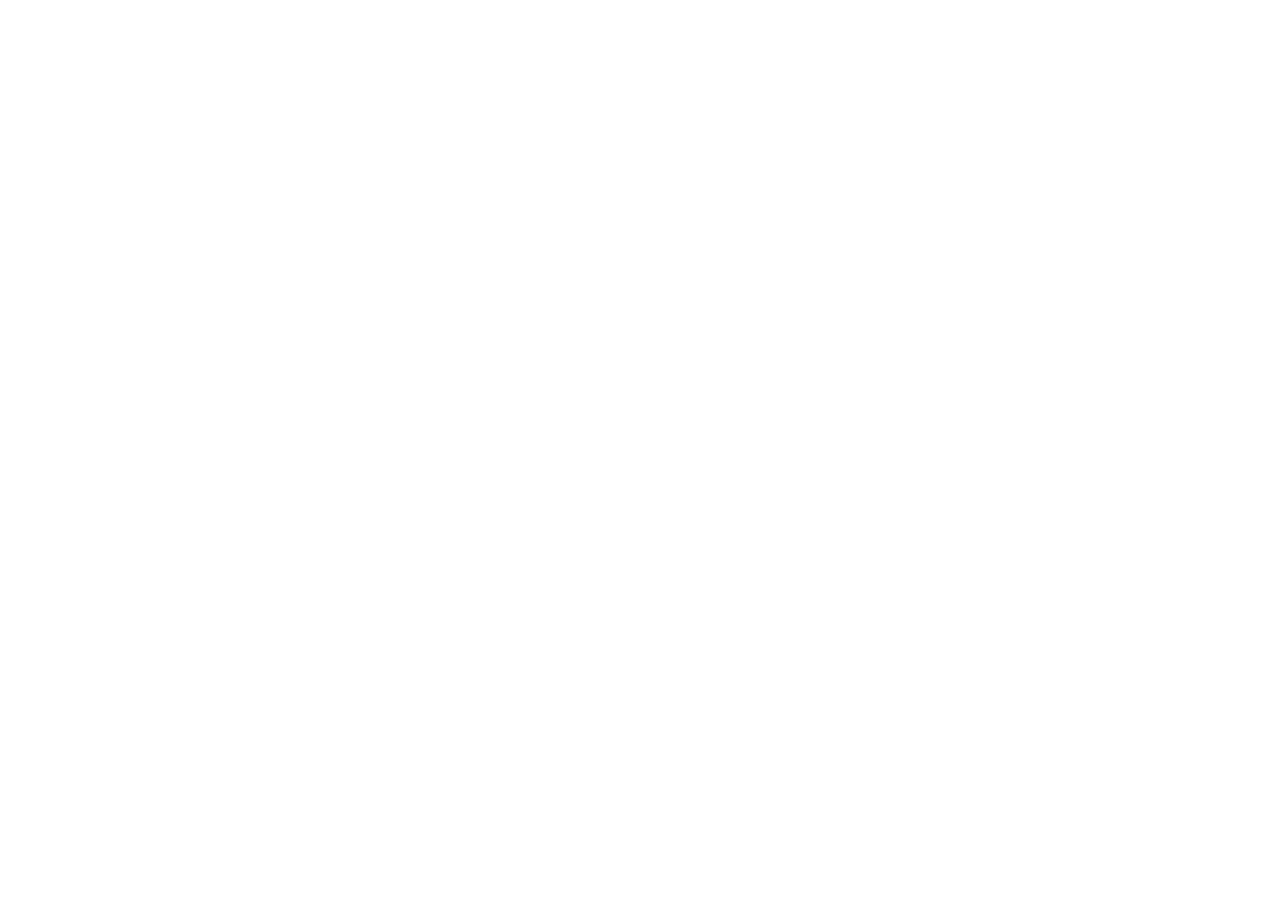
==== TP3 - JavaScript/index.html @ 05896572 "new file:   TP3 - JavaScript/JS/data.js 	new file:   TP3 - JavaScript/JS/main.js 	new file:   TP3 - " ====
<!DOCTYPE html>
<html lang="en">
<head>
    <meta charset="UTF-8">
    <meta name="viewport" content="width=device-width, initial-scale=1.0">
    <title>Food Store</title>
</head>
<body>
    
</body>
</html>
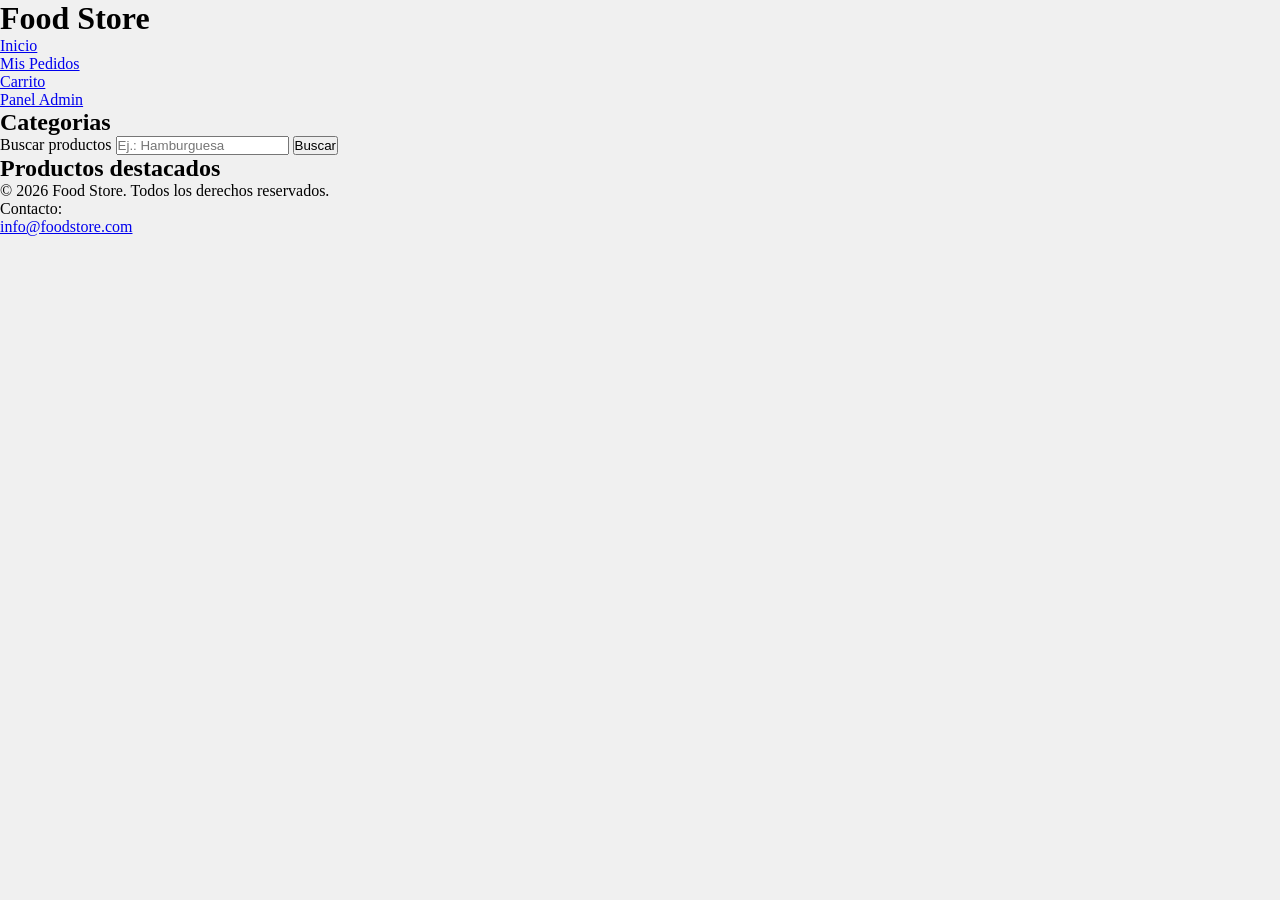
==== commit 6767e6ea: "modified:   TP3 - JavaScript/JS/data.js 	modified:   TP3 - JavaScript/JS/main.js 	new file:   TP3 - " ====
--- a/TP3 - JavaScript/index.html
+++ b/TP3 - JavaScript/index.html
@@ -3,9 +3,46 @@
 <head>
     <meta charset="UTF-8">
     <meta name="viewport" content="width=device-width, initial-scale=1.0">
+    <link rel="stylesheet" href="./css/syles.css">
     <title>Food Store</title>
 </head>
 <body>
-    
+    <header>
+        <h1>Food Store</h1>
+        <nav>
+            <ul>
+                <li><a href="#">Inicio</a></li>
+                <li><a href="#">Mis Pedidos</a></li>
+                <li><a href="#">Carrito</a></li>
+                <li><a href="admin.html">Panel Admin</a></li>
+            </ul>
+        </nav>
+    </header>
+    <aside>
+        <h2>Categorias</h2>
+        <ul id="lista-categorias">
+            
+        </ul>
+    </aside>
+    <main>
+        <form id="formulario-buscador">
+            <label for="buscador" >Buscar productos</label>
+            <input id="buscador" type="text" placeholder="Ej.: Hamburguesa" >
+            <button type="submit">Buscar</button>
+        </form>
+        <h2>Productos destacados</h2>
+        <section id="contenedor-productos">
+            
+        </section>
+    </main>
+    <footer>
+        <p>© 2026 Food Store. Todos los derechos reservados.</p>
+        <div>
+            <p>Contacto:</p>
+            <a href="mailto:info@foodstore.com">info@foodstore.com</a>
+        </div>
+    </footer>
+    <script src="./js/data.js"></script>
+    <script src="./js/main.js"></script>
 </body>
 </html>
--- a/TP3 - JavaScript/css/syles.css
+++ b/TP3 - JavaScript/css/syles.css
@@ -0,0 +1,22 @@
+:root {
+--color-primario: #ff6347;
+--color-fondo: #f0f0f0;
+--color-texto: #333;
+--color-blanco: #fff;
+--color-borde: #ddd;
+--color-focus: #ff4500;
+}
+
+* {
+    padding: 0;
+    margin: 0;
+    box-sizing: border-box;
+}
+
+body {
+    background-color: var(--color-fondo);
+}
+
+.prod-destacado img {
+    width: 300px;
+}
